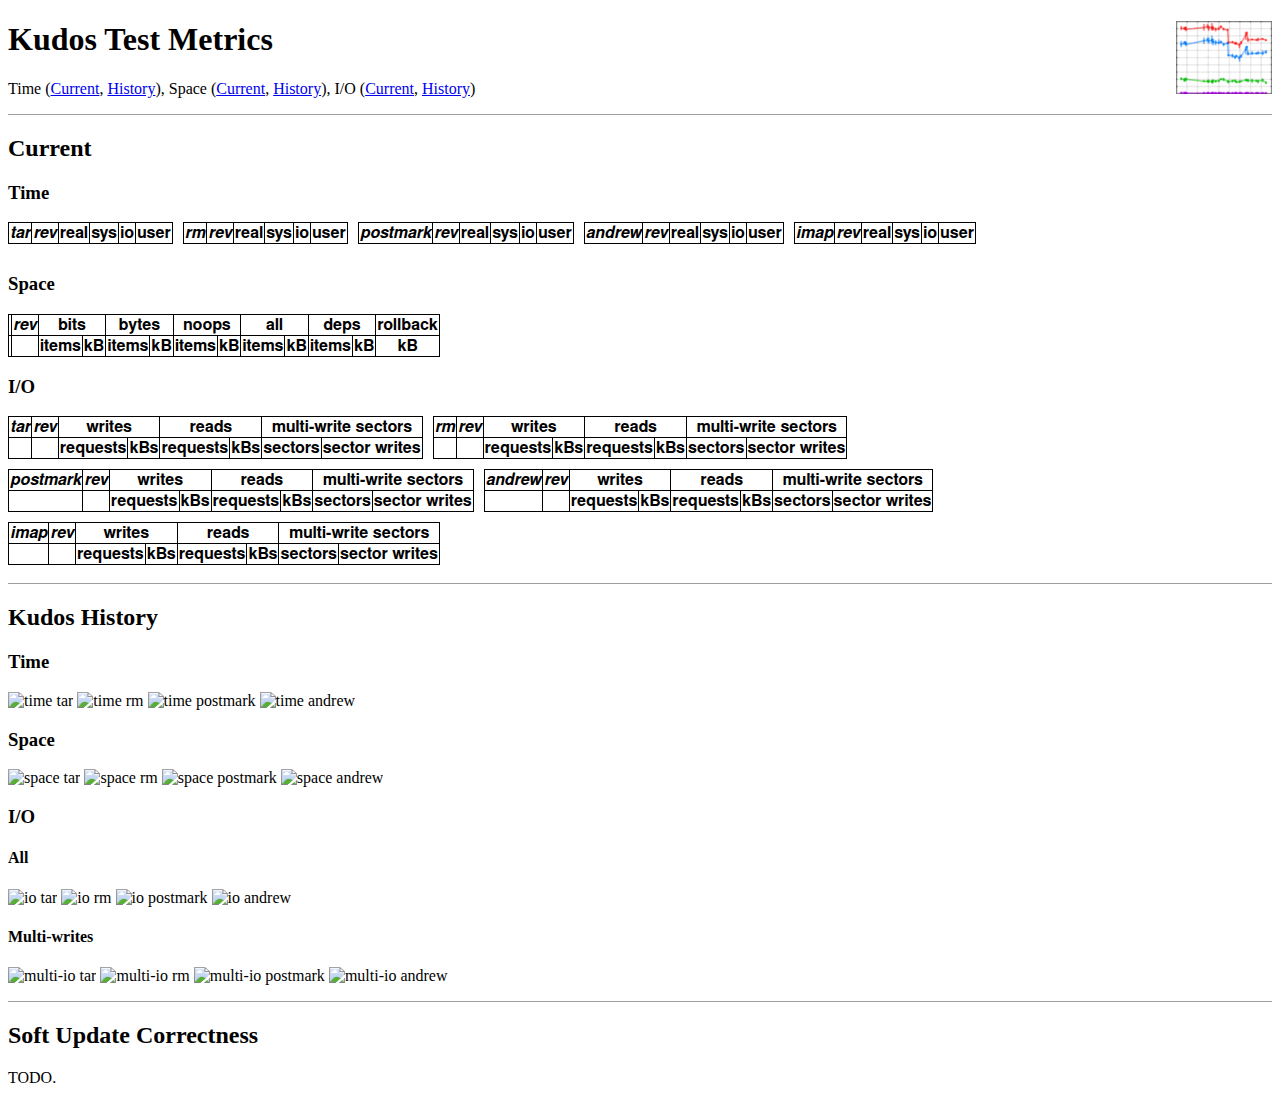
==== www/bench/index.html @ f5ccfbb3 "r3779: Fix font size specification." ====
<!DOCTYPE html PUBLIC "-//W3C//DTD HTML 4.01 Transitional//EN" "http://www.w3.org/TR/html4/loose.dtd">
<html>
<head>
<meta http-equiv="Content-Type" content="text/html; charset=UTF-8">
<title>Kudos Test Metrics</title>

<style type="text/css">
div.flow { float: left; }
div.space { clear: both; }

table { border-collapse: collapse; border: 1px solid black; margin: 0px 10px 10px 0px; font-family: "FreeSans"; font-size: medium; }
table th.test { background-color: white; font-style: italic; }
table tr { background-color: #FFF0E6; border: 1px solid black; }
table tr:hover { background-color: #E6F0FF; font-weight: bold; }
table tr.header { border-bottom: 1px solid; }
table th { background-color: white; border: 1px solid black; }
table th#units { font-weight: normal; }
table th.row { font-weight: normal; text-align: left; padding-right: 0.35em; }
table td { text-align: right; padding: 0.35ex 0.35em 0.35ex 0.35em; border: 1px solid black; }

hr { height: 1px; width: 100%; border: none; color: #9E9E9E; background-color: #9E9E9E; }

img.floatright { float: right; border: none; }
br.floatright { clear: right; }
</style>

<script type="text/javascript" src="plots/time_tar.js"></script>
<script type="text/javascript" src="plots/time_rm.js"></script>
<script type="text/javascript" src="plots/time_postmark.js"></script>
<script type="text/javascript" src="plots/time_andrew.js"></script>
<script type="text/javascript" src="plots/time_imap.js"></script>

<script type="text/javascript" src="plots/space_tar.js"></script>
<script type="text/javascript" src="plots/space_rm.js"></script>
<script type="text/javascript" src="plots/space_postmark.js"></script>
<script type="text/javascript" src="plots/space_andrew.js"></script>
<script type="text/javascript" src="plots/space_imap.js"></script>

<script type="text/javascript" src="plots/io_tar.js"></script>
<script type="text/javascript" src="plots/io_rm.js"></script>
<script type="text/javascript" src="plots/io_postmark.js"></script>
<script type="text/javascript" src="plots/io_andrew.js"></script>
<script type="text/javascript" src="plots/io_imap.js"></script>

<script type="text/javascript"> <!--
function sysName(testData)
{
	return testData[0] + ' ' + testData[1] + ' ' + testData[2];
}

function appendRowHeader(row, text)
{
	var node = document.createElement("th");
	node.className = "row";
	node.appendChild(document.createTextNode(text));
	row.appendChild(node);
}

function appendData(row, text)
{
	var node = document.createElement("td");
	node.appendChild(document.createTextNode(text));
	row.appendChild(node);
}

function addTimeTest(tblId, testData)
{
	var row = document.getElementById(tblId).insertRow(-1);
	appendRowHeader(row, sysName(testData));
	appendRowHeader(row, testData[3]);
	appendData(row, testData[4].toFixed(2));
	appendData(row, testData[7].toFixed(2));
	appendData(row, testData[13].toFixed(2));
	appendData(row, testData[10].toFixed(2));
}

function loadTimes()
{
	for (sys in time_tar_data)
		addTimeTest('timeTarTable', time_tar_data[sys]);
	for (sys in time_rm_data)
		addTimeTest('timeRmTable', time_rm_data[sys]);
	for (sys in time_postmark_data)
		addTimeTest('timePostmarkTable', time_postmark_data[sys]);
	for (sys in time_andrew_data)
		addTimeTest('timeAndrewTable', time_andrew_data[sys]);
	for (sys in time_imap_data)
		addTimeTest('timeImapTable', time_imap_data[sys]);
}

function addSpaceTest(tblId, testName, testData)
{
	var row = document.getElementById(tblId).insertRow(-1);
	var rollbackIndex = 25; // don't write #items for this index
	appendRowHeader(row, testName + ': ' + testData[2]);
	appendRowHeader(row, testData[3]);
	for (var i = 0; i <= rollbackIndex; i += 5)
	{
		var nitems = testData[i + 7];
		var sizeof = testData[i + 8];
		var size = (nitems * sizeof / 1024).toFixed(0);
		if (i != rollbackIndex)
			appendData(row, nitems);
		appendData(row, size);
	}
}

function loadSpace()
{
	for (sys in space_tar_data)
		addSpaceTest('spaceTable', 'tar', space_tar_data[sys]);
	for (sys in space_rm_data)
		addSpaceTest('spaceTable', 'rm', space_rm_data[sys]);
	for (sys in space_postmark_data)
		addSpaceTest('spaceTable', 'postmark', space_postmark_data[sys]);
	for (sys in space_andrew_data)
		addSpaceTest('spaceTable', 'andrew', space_andrew_data[sys]);
	for (sys in space_imap_data)
		addSpaceTest('spaceTable', 'imap', space_imap_data[sys]);
}

function addIoTest(tblId, testData)
{
	var row = document.getElementById(tblId).insertRow(-1);
	appendRowHeader(row, sysName(testData));
	appendRowHeader(row, testData[3]);
	appendData(row, testData[4].toFixed(0));
	appendData(row, testData[7].toFixed(0));
	appendData(row, testData[16].toFixed(0));
	appendData(row, testData[19].toFixed(0));
	appendData(row, testData[10].toFixed(0));
	appendData(row, testData[13].toFixed(0));
}

function loadIo()
{
	for (sys in io_tar_data)
		addIoTest('ioTarTable', io_tar_data[sys]);
	for (sys in io_rm_data)
		addIoTest('ioRmTable', io_rm_data[sys]);
	for (sys in io_postmark_data)
		addIoTest('ioPostmarkTable', io_postmark_data[sys]);
	for (sys in io_andrew_data)
		addIoTest('ioAndrewTable', io_andrew_data[sys]);
	for (sys in io_imap_data)
		addIoTest('ioImapTable', io_imap_data[sys]);
}

function loadData()
{
	loadTimes();
	loadSpace();
	loadIo();
}
--> </script>
</head>
<body onLoad='loadData()'>

<p>
<img src="graph.png" class="floatright" alt="graph icon">
</p>

<h1>Kudos Test Metrics</h1>

<p>
Time (<a href="#time_pit">Current</a>, <a href="#time_history">History</a>),
Space (<a href="#space_pit">Current</a>, <a href="#space_history">History</a>),
I/O (<a href="#io_pit">Current</a>, <a href="#io_history">History</a>)
<br class="floatright">
</p>

<hr>

<a name="current"></a>
<h2>Current</h2>

<a name="time_pit"></a>
<h3>Time</h3>
<div class="flow">
<table id="timeTarTable">
	<tr class="header"><th class="test">tar</th> <th class="test">rev</th> <th class="col">real</th> <th class="col">sys</th> <th class="col">io</th> <th class="col">user</th></tr>
</table>
</div>

<div class="flow">
<table id="timeRmTable">
	<tr class="header"><th class="test">rm</th> <th class="test">rev</th> <th class="col">real</th> <th class="col">sys</th> <th class="col">io</th> <th class="col">user</th></tr>
</table>
</div>

<div class="flow">
<table id="timePostmarkTable">
	<tr class="header"><th class="test">postmark</th> <th class="test">rev</th> <th class="col">real</th> <th class="col">sys</th> <th class="col">io</th> <th class="col">user</th></tr>
</table>
</div>

<div class="flow">
<table id="timeAndrewTable">
	<tr class="header"><th class="test">andrew</th> <th class="test">rev</th> <th class="col">real</th> <th class="col">sys</th> <th class="col">io</th> <th class="col">user</th></tr>
</table>
</div>

<div class="flow">
<table id="timeImapTable">
	<tr class="header"><th class="test">imap</th> <th class="test">rev</th> <th class="col">real</th> <th class="col">sys</th> <th class="col">io</th> <th class="col">user</th></tr>
</table>
</div>
<div class="space"></div>

<a name="space_pit"></a>
<h3>Space</h3>
<table id="spaceTable">
	  <tr class="header"><th class="col"></th> <th class="test">rev</th> <th class="col" colspan="2">bits</th> <th class="col" colspan="2">bytes</th> <th class="col" colspan="2">noops</th> <th class="col" colspan="2">all</th> <th class="col" colspan="2">deps</th> <th class="col">rollback</th>
	  <tr class="header"><th class="units"></th> <th class="units"></th> <th class="units">items</th> <th class="units">kB</th> <th class="units">items</th> <th class="units">kB</th> <th class="units">items</th> <th class="units">kB</th> <th class="units">items</th> <th class="units">kB</th> <th class="units">items</th> <th class="units">kB</th> <th class="units">kB</th>
</table>

<a name="io_pit"></a>
<h3>I/O</h3>

<div class="flow">
<table id="ioTarTable">
	<tr class="header"><th class="test">tar</th> <th class="test">rev</th> <th class="col" colspan="2">writes</th> <th class="col" colspan="2">reads</th> <th class="col" colspan="2">multi-write sectors</th></tr>
	<tr class="header"><th></th> <th></th> <th class="col">requests</th> <th class="col">kBs</th> <th class="col">requests</th> <th class="col">kBs</th> <th class="col">sectors</th> <th class="col">sector writes</th></tr>
</table>
</div>

<div class="flow">
<table id="ioRmTable">
	<tr class="header"><th class="test">rm</th> <th class="test">rev</th> <th class="col" colspan="2">writes</th> <th class="col" colspan="2">reads</th> <th class="col" colspan="2">multi-write sectors</th></tr>
	<tr class="header"><th></th> <th></th> <th class="col">requests</th> <th class="col">kBs</th> <th class="col">requests</th> <th class="col">kBs</th> <th class="col">sectors</th> <th class="col">sector writes</th></tr>
</table>
</div>

<div class="flow">
<table id="ioPostmarkTable">
	<tr class="header"><th class="test">postmark</th> <th class="test">rev</th> <th class="col" colspan="2">writes</th> <th class="col" colspan="2">reads</th> <th class="col" colspan="2">multi-write sectors</th></tr>
	<tr class="header"><th></th> <th></th> <th class="col">requests</th> <th class="col">kBs</th> <th class="col">requests</th> <th class="col">kBs</th> <th class="col">sectors</th> <th class="col">sector writes</th></tr>
</table>
</div>

<div class="flow">
<table id="ioAndrewTable">
	<tr class="header"><th class="test">andrew</th> <th class="test">rev</th> <th class="col" colspan="2">writes</th> <th class="col" colspan="2">reads</th> <th class="col" colspan="2">multi-write sectors</th></tr>
	<tr class="header"><th></th> <th></th> <th class="col">requests</th> <th class="col">kBs</th> <th class="col">requests</th> <th class="col">kBs</th> <th class="col">sectors</th> <th class="col">sector writes</th></tr>
</table>
</div>

<div class="flow">
<table id="ioImapTable">
	<tr class="header"><th class="test">imap</th> <th class="test">rev</th> <th class="col" colspan="2">writes</th> <th class="col" colspan="2">reads</th> <th class="col" colspan="2">multi-write sectors</th></tr>
	<tr class="header"><th></th> <th></th> <th class="col">requests</th> <th class="col">kBs</th> <th class="col">requests</th> <th class="col">kBs</th> <th class="col">sectors</th> <th class="col">sector writes</th></tr>
</table>
</div>
<div class="space"></div>


<hr>
<a name="history"></a>
<h2>Kudos History</h2>

<a name="time_history"></a>
<h3>Time</h3>
<p>
<img src="plots/time_tar.png" alt="time tar">
<img src="plots/time_rm.png" alt="time rm">
<img src="plots/time_postmark.png" alt="time postmark">
<img src="plots/time_andrew.png" alt="time andrew">
</p>

<a name="space_history"></a>
<h3>Space</h3>
<p>
<img src="plots/space_tar.png" alt="space tar">
<img src="plots/space_rm.png" alt="space rm">
<img src="plots/space_postmark.png" alt="space postmark">
<img src="plots/space_andrew.png" alt="space andrew">
</p>

<a name="io_history"></a>
<h3>I/O</h3>
<h4>All</h4>
<p>
<img src="plots/io_tar.png" alt="io tar">
<img src="plots/io_rm.png" alt="io rm">
<img src="plots/io_postmark.png" alt="io postmark">
<img src="plots/io_andrew.png" alt="io andrew">
</p>

<h4>Multi-writes</h4>
<p>
<img src="plots/io_multi_tar.png" alt="multi-io tar">
<img src="plots/io_multi_rm.png" alt="multi-io rm">
<img src="plots/io_multi_postmark.png" alt="multi-io postmark">
<img src="plots/io_multi_andrew.png" alt="multi-io andrew">
</p>

<!--
<hr>
<h2>Chdesc Overhead</h2>
Plot chdesc memory vs number of block writes?
(Is this a good way to give us an idea of how well optimizations work
among different tests?)
-->

<hr>
<a name="su"></a>
<h2>Soft Update Correctness</h2>
TODO.

</body>
</html>
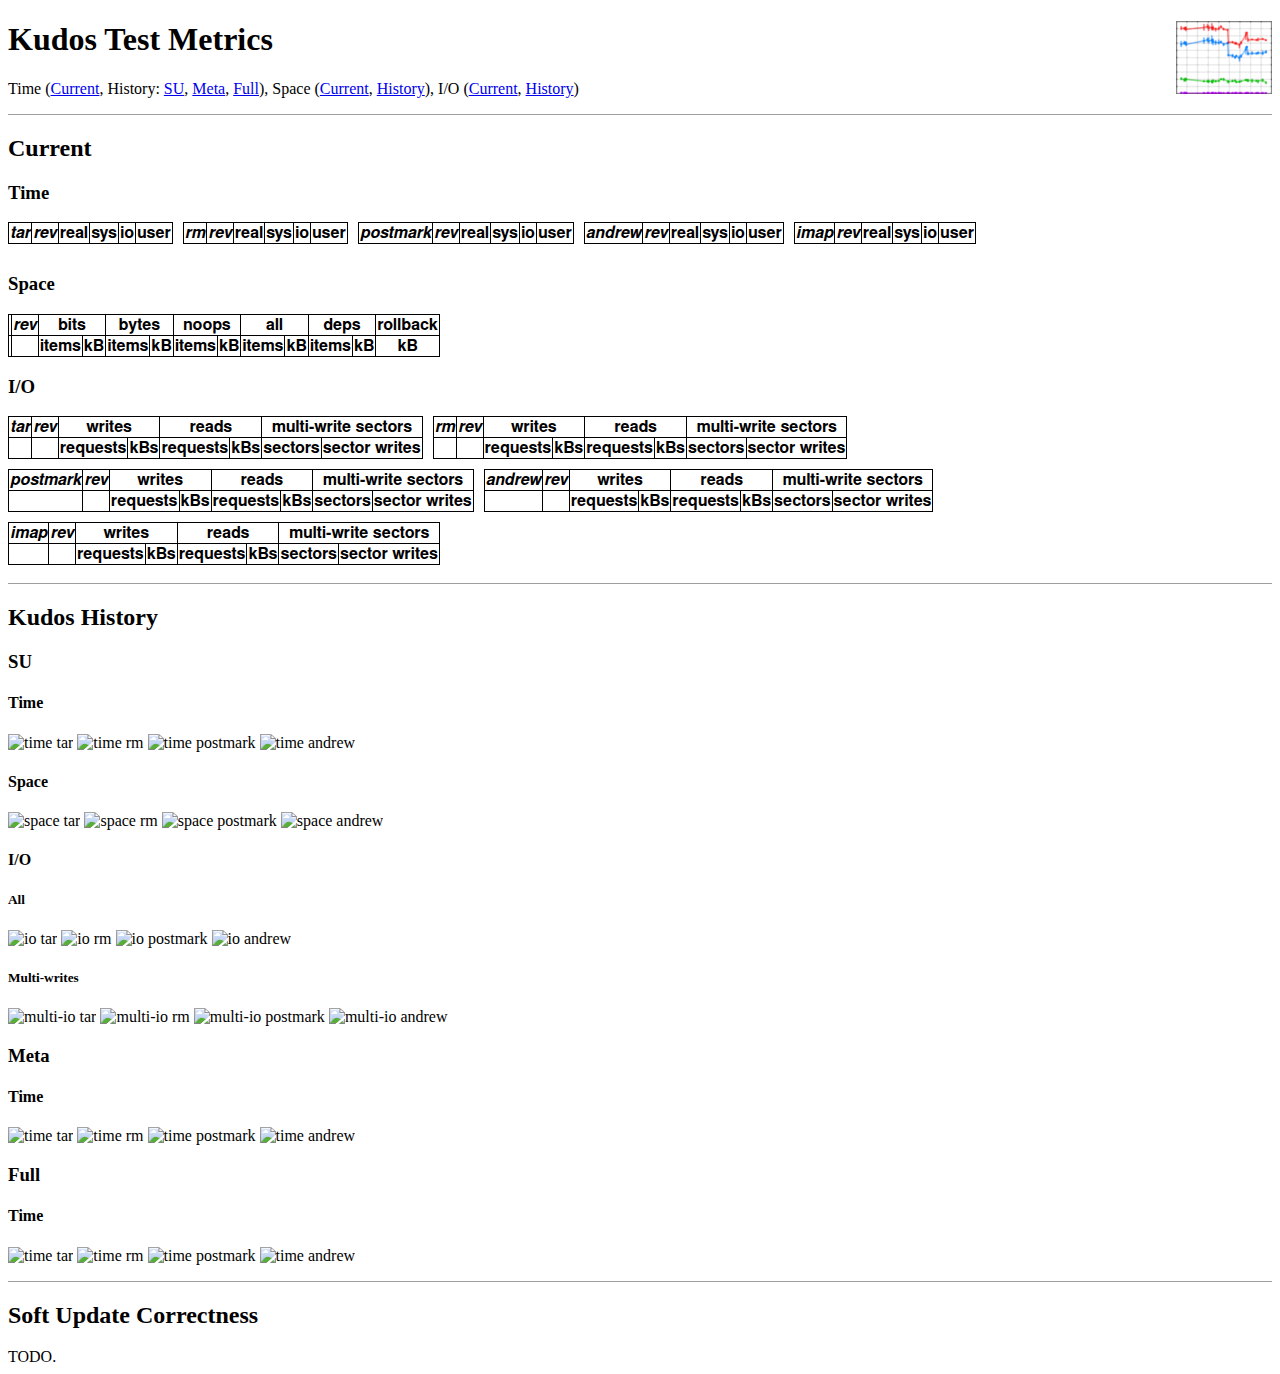
==== commit 4300f10f: "r3802: Add meta and full journal time plots." ====
--- a/www/bench/index.html
+++ b/www/bench/index.html
@@ -163,7 +163,7 @@
 <h1>Kudos Test Metrics</h1>
 
 <p>
-Time (<a href="#time_pit">Current</a>, <a href="#time_history">History</a>),
+Time (<a href="#time_pit">Current</a>, History: <a href="#su_time_history">SU</a>, <a href="#meta_time_history">Meta</a>, <a href="#full_time_history">Full</a>),
 Space (<a href="#space_pit">Current</a>, <a href="#space_history">History</a>),
 I/O (<a href="#io_pit">Current</a>, <a href="#io_history">History</a>)
 <br class="floatright">
@@ -258,17 +258,20 @@
 <a name="history"></a>
 <h2>Kudos History</h2>
 
-<a name="time_history"></a>
-<h3>Time</h3>
-<p>
-<img src="plots/time_tar.png" alt="time tar">
-<img src="plots/time_rm.png" alt="time rm">
-<img src="plots/time_postmark.png" alt="time postmark">
-<img src="plots/time_andrew.png" alt="time andrew">
-</p>
-
-<a name="space_history"></a>
-<h3>Space</h3>
+<a name="su"></a>
+<h3>SU</h3>
+
+<a name="su_time_history"></a>
+<h4>Time</h4>
+<p>
+<img src="plots/time_tar_su.png" alt="time tar">
+<img src="plots/time_rm_su.png" alt="time rm">
+<img src="plots/time_postmark_su.png" alt="time postmark">
+<img src="plots/time_andrew_su.png" alt="time andrew">
+</p>
+
+<a name="su_space_history"></a>
+<h4>Space</h4>
 <p>
 <img src="plots/space_tar.png" alt="space tar">
 <img src="plots/space_rm.png" alt="space rm">
@@ -276,9 +279,9 @@
 <img src="plots/space_andrew.png" alt="space andrew">
 </p>
 
-<a name="io_history"></a>
-<h3>I/O</h3>
-<h4>All</h4>
+<a name="su_io_history"></a>
+<h4>I/O</h4>
+<h5>All</h5>
 <p>
 <img src="plots/io_tar.png" alt="io tar">
 <img src="plots/io_rm.png" alt="io rm">
@@ -286,7 +289,7 @@
 <img src="plots/io_andrew.png" alt="io andrew">
 </p>
 
-<h4>Multi-writes</h4>
+<h5>Multi-writes</h5>
 <p>
 <img src="plots/io_multi_tar.png" alt="multi-io tar">
 <img src="plots/io_multi_rm.png" alt="multi-io rm">
@@ -302,6 +305,28 @@
 among different tests?)
 -->
 
+<a name="meta"></a>
+<h3>Meta</h3>
+<a name="meta_time_history"></a>
+<h4>Time</h4>
+<p>
+<img src="plots/time_tar_meta.png" alt="time tar">
+<img src="plots/time_rm_meta.png" alt="time rm">
+<img src="plots/time_postmark_meta.png" alt="time postmark">
+<img src="plots/time_andrew_meta.png" alt="time andrew">
+</p>
+
+<a name="full"></a>
+<h3>Full</h3>
+<a name="full_time_history"></a>
+<h4>Time</h4>
+<p>
+<img src="plots/time_tar_full.png" alt="time tar">
+<img src="plots/time_rm_full.png" alt="time rm">
+<img src="plots/time_postmark_full.png" alt="time postmark">
+<img src="plots/time_andrew_full.png" alt="time andrew">
+</p>
+
 <hr>
 <a name="su"></a>
 <h2>Soft Update Correctness</h2>
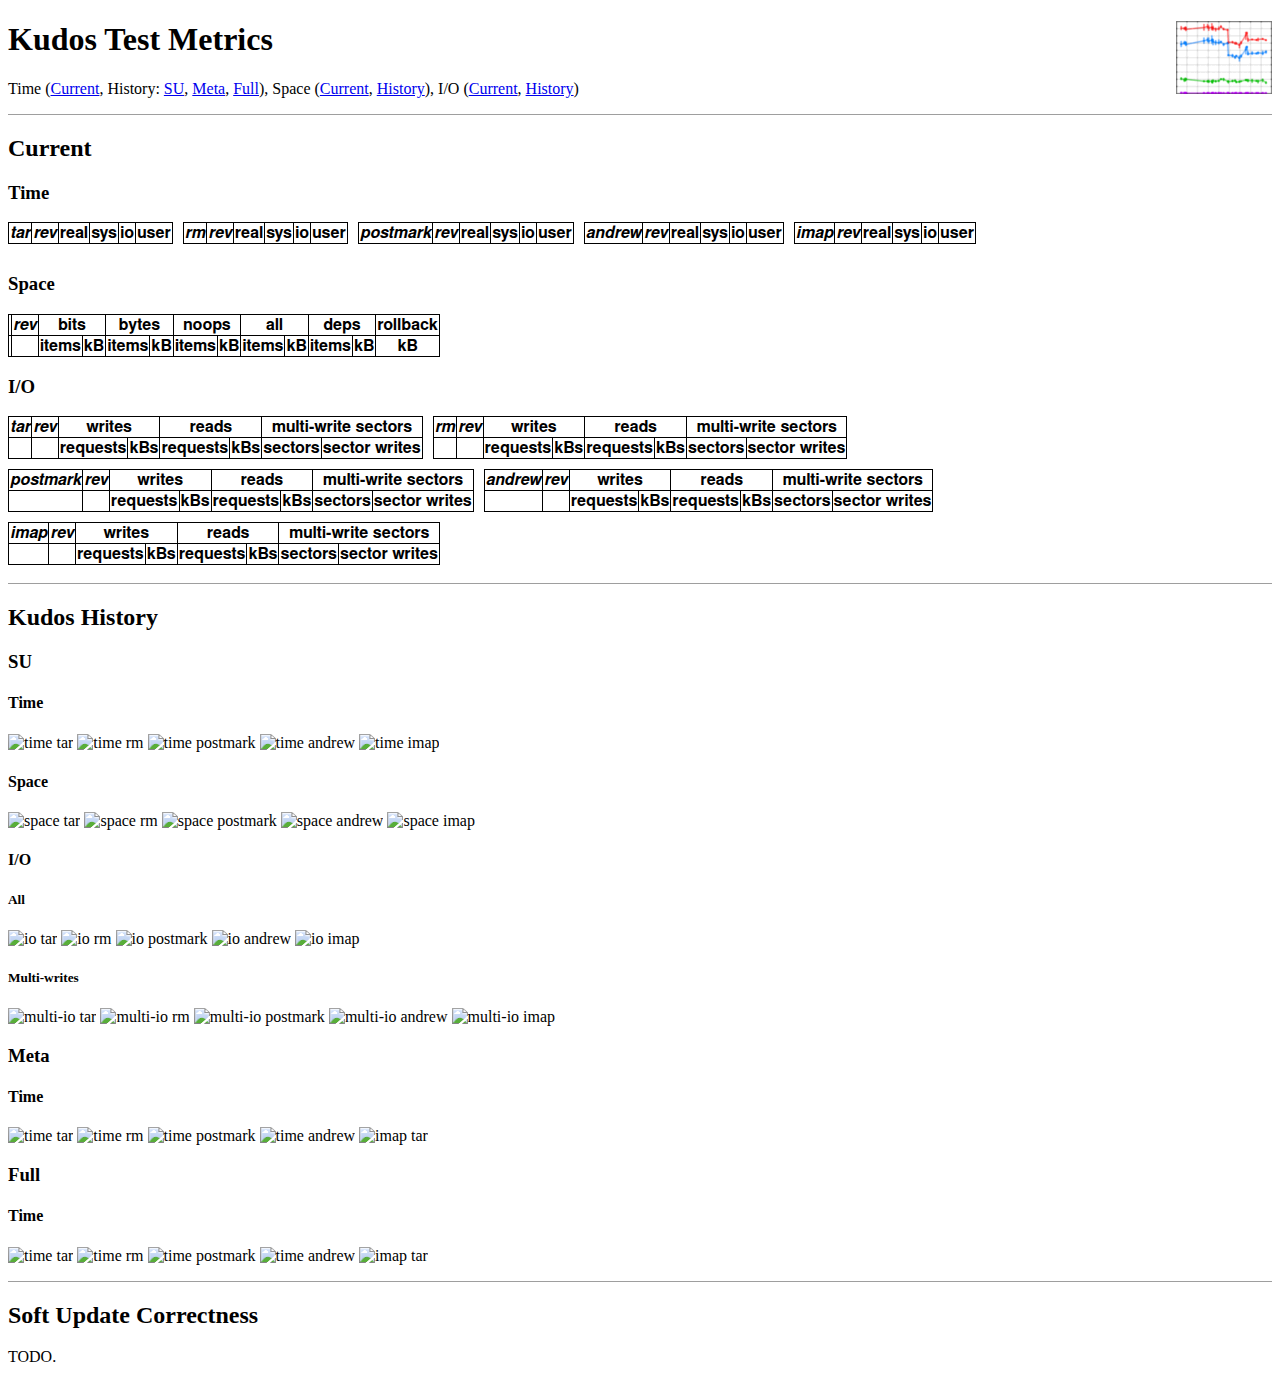
==== commit bf9b78b2: "r3803: Add imap plots." ====
--- a/www/bench/index.html
+++ b/www/bench/index.html
@@ -268,6 +268,7 @@
 <img src="plots/time_rm_su.png" alt="time rm">
 <img src="plots/time_postmark_su.png" alt="time postmark">
 <img src="plots/time_andrew_su.png" alt="time andrew">
+<img src="plots/time_imap_su.png" alt="time imap">
 </p>
 
 <a name="su_space_history"></a>
@@ -277,6 +278,7 @@
 <img src="plots/space_rm.png" alt="space rm">
 <img src="plots/space_postmark.png" alt="space postmark">
 <img src="plots/space_andrew.png" alt="space andrew">
+<img src="plots/space_imap.png" alt="space imap">
 </p>
 
 <a name="su_io_history"></a>
@@ -287,6 +289,7 @@
 <img src="plots/io_rm.png" alt="io rm">
 <img src="plots/io_postmark.png" alt="io postmark">
 <img src="plots/io_andrew.png" alt="io andrew">
+<img src="plots/io_imap.png" alt="io imap">
 </p>
 
 <h5>Multi-writes</h5>
@@ -295,6 +298,7 @@
 <img src="plots/io_multi_rm.png" alt="multi-io rm">
 <img src="plots/io_multi_postmark.png" alt="multi-io postmark">
 <img src="plots/io_multi_andrew.png" alt="multi-io andrew">
+<img src="plots/io_multi_imap.png" alt="multi-io imap">
 </p>
 
 <!--
@@ -314,6 +318,7 @@
 <img src="plots/time_rm_meta.png" alt="time rm">
 <img src="plots/time_postmark_meta.png" alt="time postmark">
 <img src="plots/time_andrew_meta.png" alt="time andrew">
+<img src="plots/time_imap_meta.png" alt="imap tar">
 </p>
 
 <a name="full"></a>
@@ -325,6 +330,7 @@
 <img src="plots/time_rm_full.png" alt="time rm">
 <img src="plots/time_postmark_full.png" alt="time postmark">
 <img src="plots/time_andrew_full.png" alt="time andrew">
+<img src="plots/time_imap_full.png" alt="imap tar">
 </p>
 
 <hr>
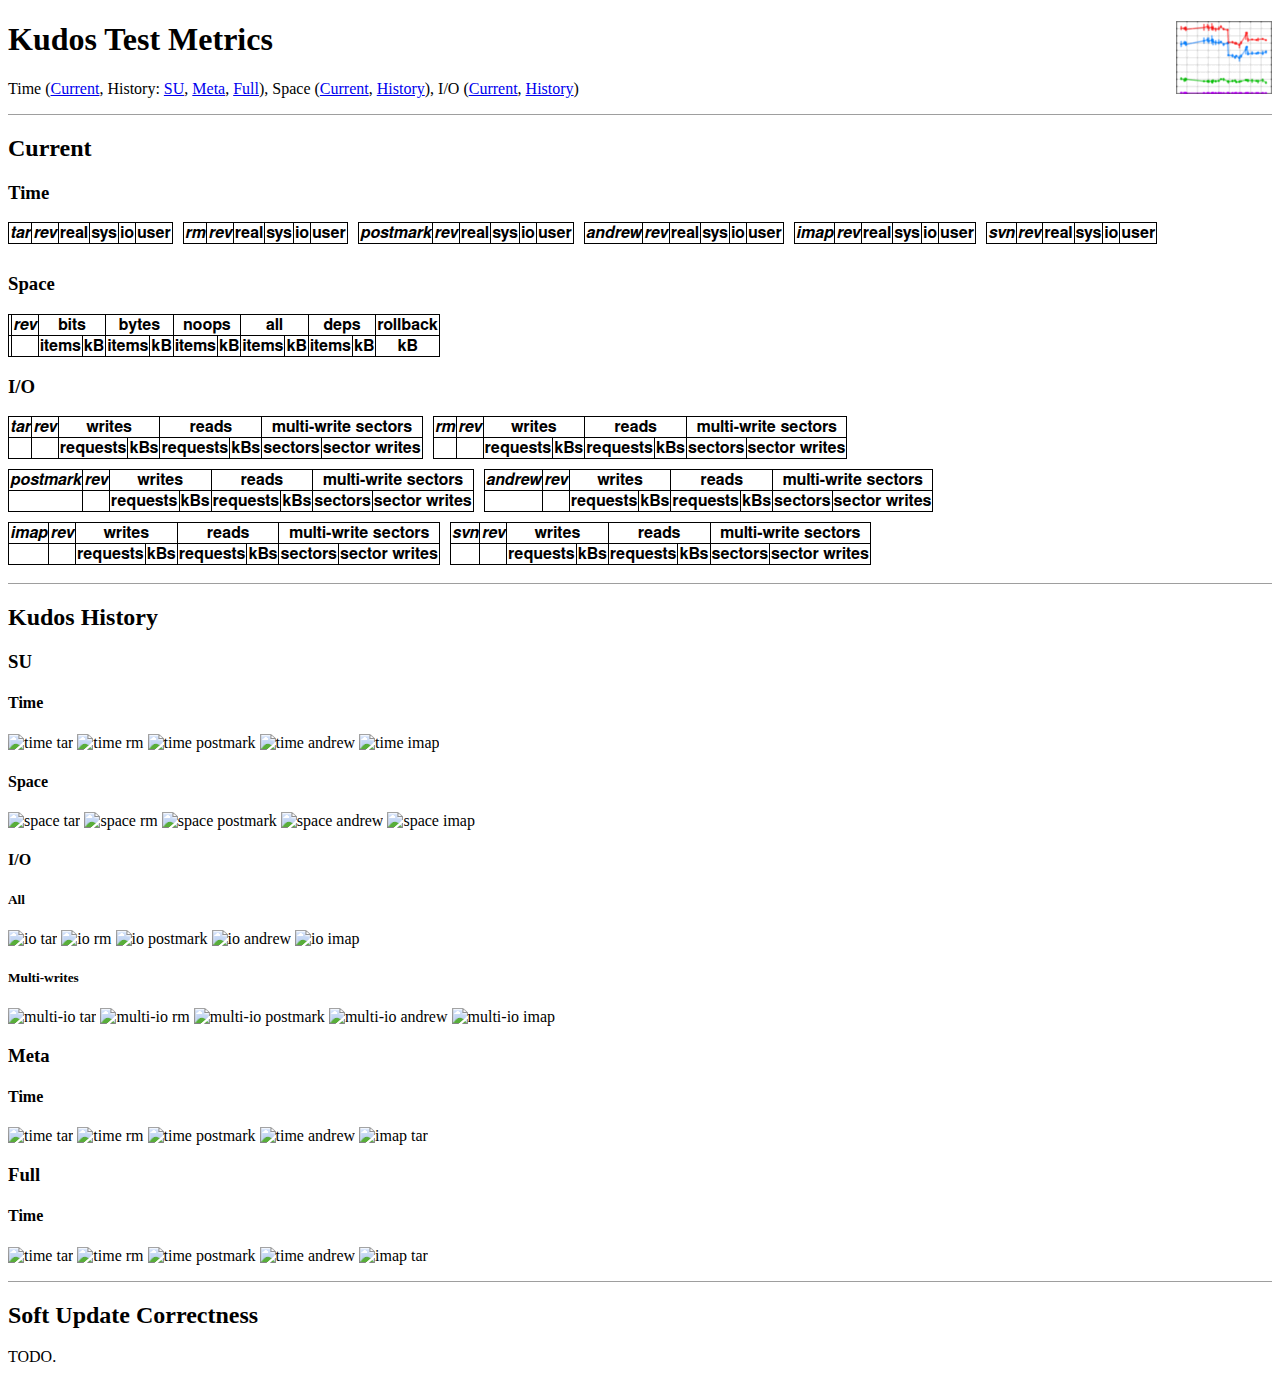
==== commit 2f3ca53f: "r3959: Update for svn and fix space table system name." ====
--- a/www/bench/index.html
+++ b/www/bench/index.html
@@ -29,23 +29,33 @@
 <script type="text/javascript" src="plots/time_postmark.js"></script>
 <script type="text/javascript" src="plots/time_andrew.js"></script>
 <script type="text/javascript" src="plots/time_imap.js"></script>
+<script type="text/javascript" src="plots/time_svn.js"></script>
 
 <script type="text/javascript" src="plots/space_tar.js"></script>
 <script type="text/javascript" src="plots/space_rm.js"></script>
 <script type="text/javascript" src="plots/space_postmark.js"></script>
 <script type="text/javascript" src="plots/space_andrew.js"></script>
 <script type="text/javascript" src="plots/space_imap.js"></script>
+<script type="text/javascript" src="plots/space_svn.js"></script>
 
 <script type="text/javascript" src="plots/io_tar.js"></script>
 <script type="text/javascript" src="plots/io_rm.js"></script>
 <script type="text/javascript" src="plots/io_postmark.js"></script>
 <script type="text/javascript" src="plots/io_andrew.js"></script>
 <script type="text/javascript" src="plots/io_imap.js"></script>
+<script type="text/javascript" src="plots/io_svn.js"></script>
 
 <script type="text/javascript"> <!--
+// number of system parameters
+var sysLen = 6;
+
 function sysName(testData)
 {
-	return testData[0] + ' ' + testData[1] + ' ' + testData[2];
+	if(testData[0] == "linux" && testData[1] == "safe")
+		return testData[0] + ' ' + testData[1] + ' ' + testData[2] + ' ' + testData[3];
+	if(testData[0] == "kudos" && testData[4] != "opgroup")
+		return testData[0] + ' ' + testData[2] + ' ' + testData[3] + ' ' + testData[4];
+	return testData[0] + ' ' + testData[2] + ' ' + testData[3];
 }
 
 function appendRowHeader(row, text)
@@ -67,11 +77,11 @@
 {
 	var row = document.getElementById(tblId).insertRow(-1);
 	appendRowHeader(row, sysName(testData));
-	appendRowHeader(row, testData[3]);
-	appendData(row, testData[4].toFixed(2));
-	appendData(row, testData[7].toFixed(2));
-	appendData(row, testData[13].toFixed(2));
-	appendData(row, testData[10].toFixed(2));
+	appendRowHeader(row, testData[5]);
+	appendData(row, testData[sysLen].toFixed(2));
+	appendData(row, testData[sysLen + 3].toFixed(2));
+	appendData(row, testData[sysLen + 9].toFixed(2));
+	appendData(row, testData[sysLen + 6].toFixed(2));
 }
 
 function loadTimes()
@@ -86,18 +96,23 @@
 		addTimeTest('timeAndrewTable', time_andrew_data[sys]);
 	for (sys in time_imap_data)
 		addTimeTest('timeImapTable', time_imap_data[sys]);
+	for (sys in time_svn_data)
+		addTimeTest('timeSvnTable', time_svn_data[sys]);
 }
 
 function addSpaceTest(tblId, testName, testData)
 {
 	var row = document.getElementById(tblId).insertRow(-1);
 	var rollbackIndex = 25; // don't write #items for this index
-	appendRowHeader(row, testName + ': ' + testData[2]);
-	appendRowHeader(row, testData[3]);
+	var sysName = testName + ': ' + testData[3];
+	if (testData[4] != "opgroup")
+		sysName += ' ' + testData[4];
+	appendRowHeader(row, sysName);
+	appendRowHeader(row, testData[5]);
 	for (var i = 0; i <= rollbackIndex; i += 5)
 	{
-		var nitems = testData[i + 7];
-		var sizeof = testData[i + 8];
+		var nitems = testData[i + sysLen + 3];
+		var sizeof = testData[i + sysLen + 4];
 		var size = (nitems * sizeof / 1024).toFixed(0);
 		if (i != rollbackIndex)
 			appendData(row, nitems);
@@ -117,19 +132,21 @@
 		addSpaceTest('spaceTable', 'andrew', space_andrew_data[sys]);
 	for (sys in space_imap_data)
 		addSpaceTest('spaceTable', 'imap', space_imap_data[sys]);
+	for (sys in space_svn_data)
+		addSpaceTest('spaceTable', 'svn', space_svn_data[sys]);
 }
 
 function addIoTest(tblId, testData)
 {
 	var row = document.getElementById(tblId).insertRow(-1);
 	appendRowHeader(row, sysName(testData));
-	appendRowHeader(row, testData[3]);
-	appendData(row, testData[4].toFixed(0));
-	appendData(row, testData[7].toFixed(0));
-	appendData(row, testData[16].toFixed(0));
-	appendData(row, testData[19].toFixed(0));
-	appendData(row, testData[10].toFixed(0));
-	appendData(row, testData[13].toFixed(0));
+	appendRowHeader(row, testData[5]);
+	appendData(row, testData[sysLen].toFixed(0));
+	appendData(row, testData[sysLen + 3].toFixed(0));
+	appendData(row, testData[sysLen + 12].toFixed(0));
+	appendData(row, testData[sysLen + 15].toFixed(0));
+	appendData(row, testData[sysLen + 6].toFixed(0));
+	appendData(row, testData[sysLen + 9].toFixed(0));
 }
 
 function loadIo()
@@ -144,6 +161,8 @@
 		addIoTest('ioAndrewTable', io_andrew_data[sys]);
 	for (sys in io_imap_data)
 		addIoTest('ioImapTable', io_imap_data[sys]);
+	for (sys in io_svn_data)
+		addIoTest('ioSvnTable', io_svn_data[sys]);
 }
 
 function loadData()
@@ -164,8 +183,8 @@
 
 <p>
 Time (<a href="#time_pit">Current</a>, History: <a href="#su_time_history">SU</a>, <a href="#meta_time_history">Meta</a>, <a href="#full_time_history">Full</a>),
-Space (<a href="#space_pit">Current</a>, <a href="#space_history">History</a>),
-I/O (<a href="#io_pit">Current</a>, <a href="#io_history">History</a>)
+Space (<a href="#space_pit">Current</a>, <a href="#su_space_history">History</a>),
+I/O (<a href="#io_pit">Current</a>, <a href="#su_io_history">History</a>)
 <br class="floatright">
 </p>
 
@@ -203,6 +222,12 @@
 <div class="flow">
 <table id="timeImapTable">
 	<tr class="header"><th class="test">imap</th> <th class="test">rev</th> <th class="col">real</th> <th class="col">sys</th> <th class="col">io</th> <th class="col">user</th></tr>
+</table>
+</div>
+
+<div class="flow">
+<table id="timeSvnTable">
+	<tr class="header"><th class="test">svn</th> <th class="test">rev</th> <th class="col">real</th> <th class="col">sys</th> <th class="col">io</th> <th class="col">user</th></tr>
 </table>
 </div>
 <div class="space"></div>
@@ -248,6 +273,13 @@
 <div class="flow">
 <table id="ioImapTable">
 	<tr class="header"><th class="test">imap</th> <th class="test">rev</th> <th class="col" colspan="2">writes</th> <th class="col" colspan="2">reads</th> <th class="col" colspan="2">multi-write sectors</th></tr>
+	<tr class="header"><th></th> <th></th> <th class="col">requests</th> <th class="col">kBs</th> <th class="col">requests</th> <th class="col">kBs</th> <th class="col">sectors</th> <th class="col">sector writes</th></tr>
+</table>
+</div>
+
+<div class="flow">
+<table id="ioSvnTable">
+	<tr class="header"><th class="test">svn</th> <th class="test">rev</th> <th class="col" colspan="2">writes</th> <th class="col" colspan="2">reads</th> <th class="col" colspan="2">multi-write sectors</th></tr>
 	<tr class="header"><th></th> <th></th> <th class="col">requests</th> <th class="col">kBs</th> <th class="col">requests</th> <th class="col">kBs</th> <th class="col">sectors</th> <th class="col">sector writes</th></tr>
 </table>
 </div>
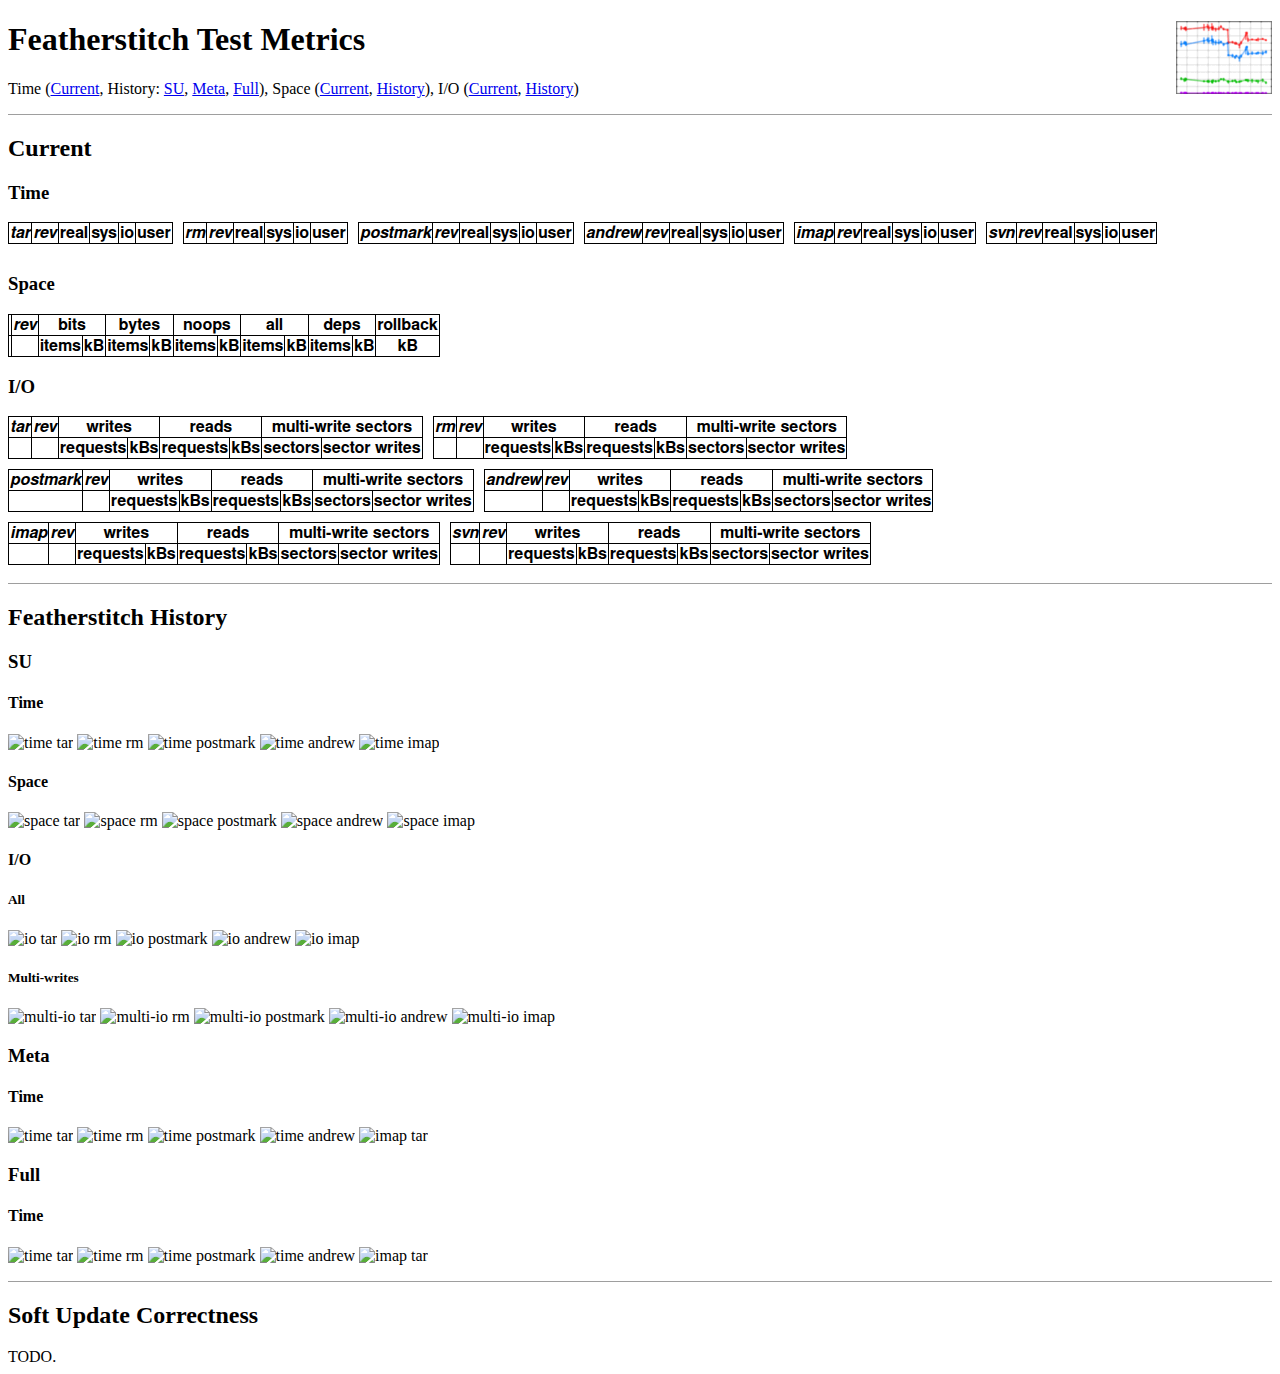
==== commit a2d75661: "r4258: Followup file renames in r4253-4257 with file content updates. Everything is a straight updat" ====
--- a/www/bench/index.html
+++ b/www/bench/index.html
@@ -2,7 +2,7 @@
 <html>
 <head>
 <meta http-equiv="Content-Type" content="text/html; charset=UTF-8">
-<title>Kudos Test Metrics</title>
+<title>Featherstitch Test Metrics</title>
 
 <style type="text/css">
 div.flow { float: left; }
@@ -51,11 +51,15 @@
 
 function sysName(testData)
 {
+	var name = testData[0];
 	if(testData[0] == "linux" && testData[1] == "safe")
-		return testData[0] + ' ' + testData[1] + ' ' + testData[2] + ' ' + testData[3];
-	if(testData[0] == "kudos" && testData[4] != "opgroup")
-		return testData[0] + ' ' + testData[2] + ' ' + testData[3] + ' ' + testData[4];
-	return testData[0] + ' ' + testData[2] + ' ' + testData[3];
+		name += ' ' + testData[1];
+	name += ' ' + testData[2] + ' ' + testData[3];
+	if(testData[0] == "fstitch" && testData[4] != "patchgroup")
+		name += ' ' + testData[4];
+	else if(testData[0] == "linux" && testData[4] != "fsync")
+		name += ' ' + testData[4];
+	return name;
 }
 
 function appendRowHeader(row, text)
@@ -105,7 +109,7 @@
 	var row = document.getElementById(tblId).insertRow(-1);
 	var rollbackIndex = 25; // don't write #items for this index
 	var sysName = testName + ': ' + testData[3];
-	if (testData[4] != "opgroup")
+	if (testData[4] != "patchgroup")
 		sysName += ' ' + testData[4];
 	appendRowHeader(row, sysName);
 	appendRowHeader(row, testData[5]);
@@ -179,7 +183,7 @@
 <img src="graph.png" class="floatright" alt="graph icon">
 </p>
 
-<h1>Kudos Test Metrics</h1>
+<h1>Featherstitch Test Metrics</h1>
 
 <p>
 Time (<a href="#time_pit">Current</a>, History: <a href="#su_time_history">SU</a>, <a href="#meta_time_history">Meta</a>, <a href="#full_time_history">Full</a>),
@@ -288,7 +292,7 @@
 
 <hr>
 <a name="history"></a>
-<h2>Kudos History</h2>
+<h2>Featherstitch History</h2>
 
 <a name="su"></a>
 <h3>SU</h3>
@@ -335,8 +339,8 @@
 
 <!--
 <hr>
-<h2>Chdesc Overhead</h2>
-Plot chdesc memory vs number of block writes?
+<h2>Patch Overhead</h2>
+Plot patch memory vs number of block writes?
 (Is this a good way to give us an idea of how well optimizations work
 among different tests?)
 -->
